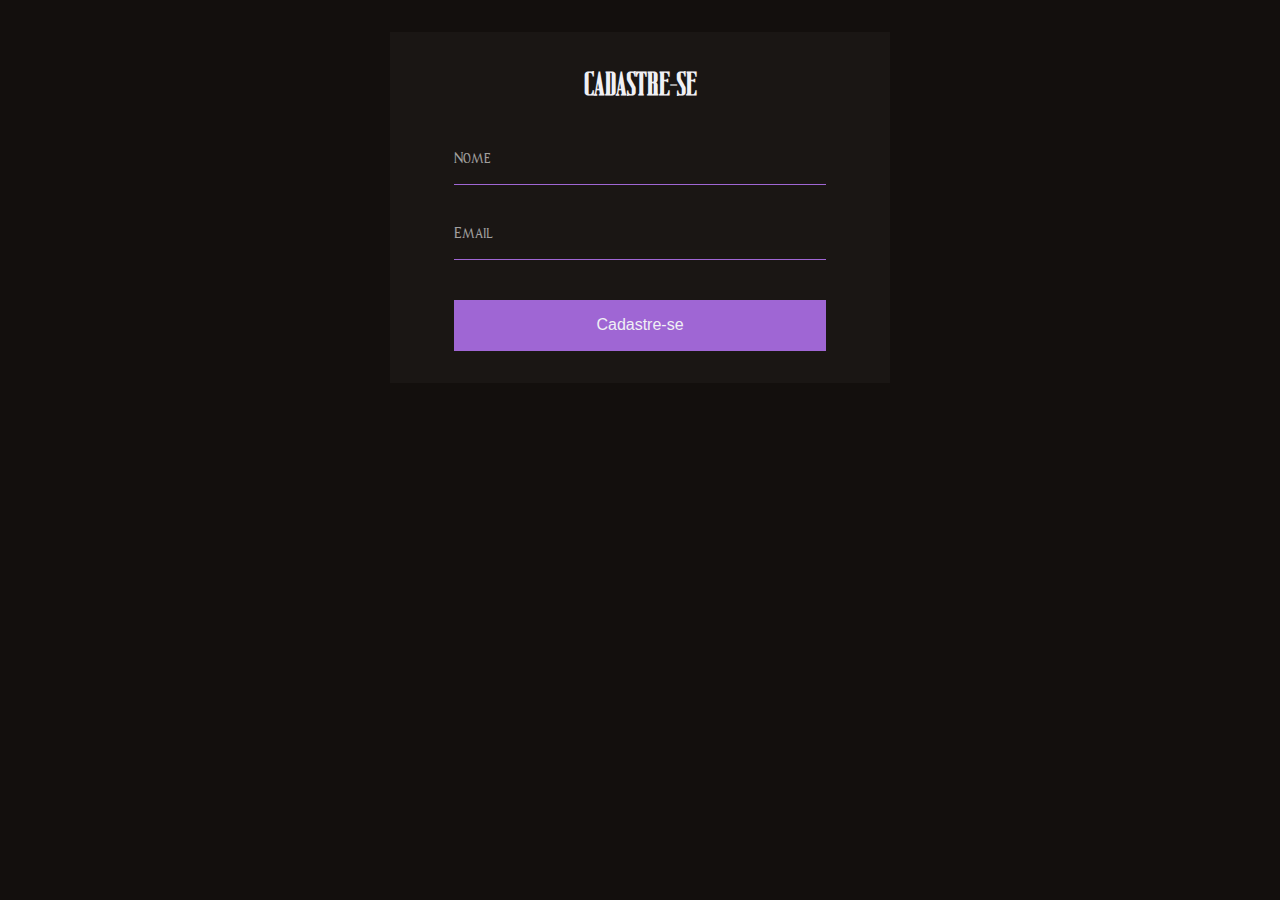
==== index.html @ f6cecb20 "first commit" ====
<!DOCTYPE html>
<html lang="pt-br">
<head>
    <meta charset="UTF-8">
    <meta http-equiv="X-UA-Compatible" content="IE=edge">
    <meta name="viewport" content="width=device-width, initial-scale=1.0">
    <title>Tela de Cadastro</title>

    <link rel="stylesheet" href="style.css">
    <script src="main.js" defer></script>
</head>
<body>
    <form action="">
        <h1>
            Cadastre-se
        </h1>
        <div class="input">
            <input required type="text"/>
            <label>Nome</label>
            <span class="error"></span>    
        </div>       
        <div class="input">
            <input required type="email"/>
            <label>Email</label>
            <span class="error"></span>
        </div>

        <button type="submit">Cadastre-se</button>

    </form>
</body>
</html>
---- style.css ----
:root {
    --primary-color: #9f66d4;
    --bg-color: #130f0d;
    --text-color: #f0f0f5;
    --light-color: rgba(255, 255, 255, 0.04);
}

* {
    margin: 0;
    padding: 0;
    box-sizing: border-box;
}

@font-face {
    font-family: vicenta;
    src: url(fonts/vicenza/Vicenza.ttf) format("truetype");
}
@font-face {
    font-family: rise-of-kingdom;
    src: url(fonts/rise-of-kingdom/RiseofKingdom.ttf) format("truetype");
}
html{
    font-family: rise-of-kingdom;
    height: 100%;
}
h1{
    font-family: vicenta;
    text-align: center;
}

body {
    height: 100vh;
    display: flex;
    flex-direction: column;
    background-color: #130f0d;
    color: #f0f0f5;
}

form {
    background: rgba(255, 255, 255, 0.03);
    width: 100%;
    max-width: 500px;
    margin: 32px auto;
    padding: 32px 64px;
    display: flex;
    flex-direction: column;
}

form h1 {
    margin-bottom: 32px;
}

div.input {
    margin-bottom: 24px;
    position: relative;
}

input,
button {
    -moz-appearance: none;
    -webkit-appearance: none;
    appearance: none;

    width: 100%;
    padding: 16px 0;
    border:none;
    border-bottom: 1px solid var(--primary-color);
    background-color: transparent;
    outline: none;

    color: var(--text-color);
    font-size: 1em;
}

button {
    margin-top: 16px;
    background-color: var(--primary-color);
}

input ~ label {
    position: absolute;
    top: 16px;
    left: 0;

    color: rgba(255, 255, 255, 0.6) ;
    transition: .4s;
}

input:focus ~ label,
input:valid ~ label {
    transform: translateY(-24px);
    font-size: 0.8em;
    letter-spacing: 0.1em;
}


.input span.error {
    display: flex;
    
    padding: 0;

    background-color: rgba(255, 0, 0, 0.2);
}

.input span.error.active {
    border: 1px solid red;
    padding: 0.4em;
}
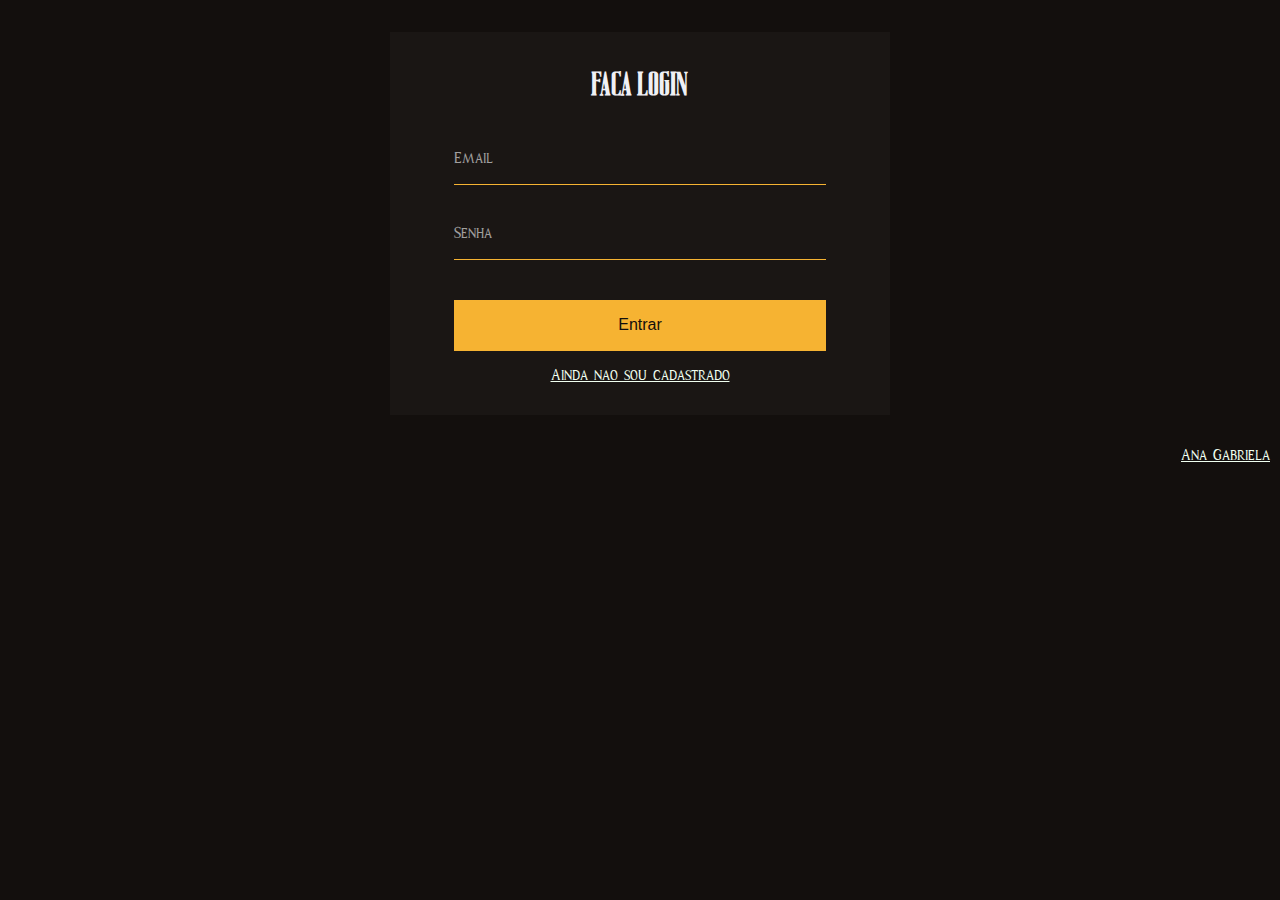
==== commit c56b3766: "feature - footer style -style the footer" ====
--- a/index.html
+++ b/index.html
@@ -4,29 +4,37 @@
     <meta charset="UTF-8">
     <meta http-equiv="X-UA-Compatible" content="IE=edge">
     <meta name="viewport" content="width=device-width, initial-scale=1.0">
-    <title>Tela de Cadastro</title>
-
+    
     <link rel="stylesheet" href="style.css">
-    <script src="main.js" defer></script>
+    <script src="main.js" denfer></script>
+    <title>Tela de Login</title>
 </head>
 <body>
     <form action="">
         <h1>
-            Cadastre-se
+            Faca Login
         </h1>
         <div class="input">
-            <input required type="text"/>
-            <label>Nome</label>
-            <span class="error"></span>    
-        </div>       
-        <div class="input">
-            <input required type="email"/>
+            <input required type="email">
             <label>Email</label>
             <span class="error"></span>
         </div>
-
-        <button type="submit">Cadastre-se</button>
-
+        <div class="input">
+            <input required type="password">
+            <label>Senha</label>
+            <span class="error"></span>
+        </div>
+        <button type="submit">Entrar</button>
+        <span id="changePage">
+            <a href="cadastro.html">Ainda nao sou cadastrado</a>
+        </span>
     </form>
+    <footer>
+        <span>
+            <a href="https://github.com/AnaGabrielaDev" target="_blank" rel="noopener noreferrer">
+                Ana Gabriela
+            </a>
+        </span>
+    </footer>
 </body>
 </html>--- a/style.css
+++ b/style.css
@@ -1,5 +1,5 @@
 :root {
-    --primary-color: #9f66d4;
+    --primary-color: #f6b332;
     --bg-color: #130f0d;
     --text-color: #f0f0f5;
     --light-color: rgba(255, 255, 255, 0.04);
@@ -71,12 +71,11 @@
     color: var(--text-color);
     font-size: 1em;
 }
-
 button {
     margin-top: 16px;
     background-color: var(--primary-color);
+    color: var(--bg-color);
 }
-
 input ~ label {
     position: absolute;
     top: 16px;
@@ -85,24 +84,32 @@
     color: rgba(255, 255, 255, 0.6) ;
     transition: .4s;
 }
-
 input:focus ~ label,
 input:valid ~ label {
     transform: translateY(-24px);
     font-size: 0.8em;
     letter-spacing: 0.1em;
 }
-
-
 .input span.error {
     display: flex;
-    
     padding: 0;
 
     background-color: rgba(255, 0, 0, 0.2);
 }
-
 .input span.error.active {
     border: 1px solid red;
     padding: 0.4em;
+}
+
+#changePage, a {
+    margin-top: 16px;
+    font-family: rise-of-kingdom;
+    text-align: center;
+    color: honeydew;
+}
+footer {
+    font-family: rise-of-kingdom;
+    text-decoration: none;
+    text-align: end;
+    margin-right: 10px;
 }